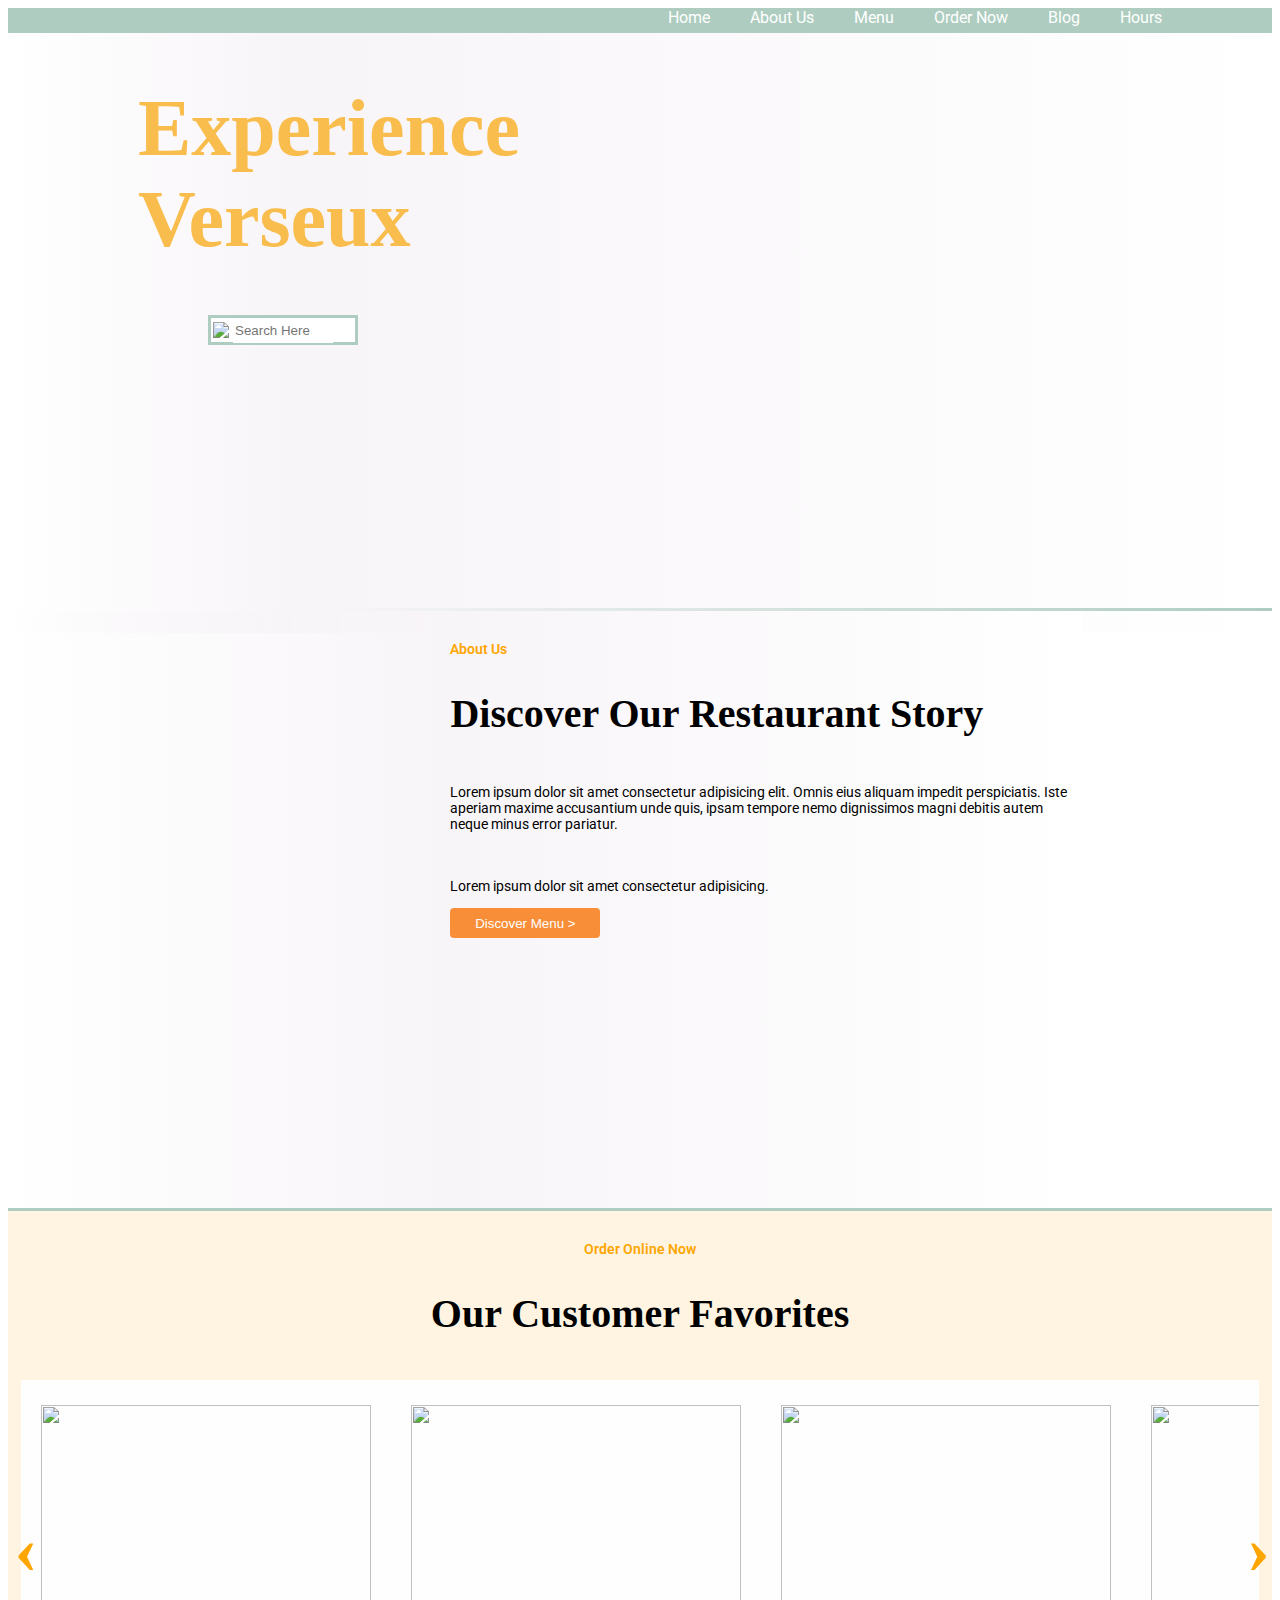
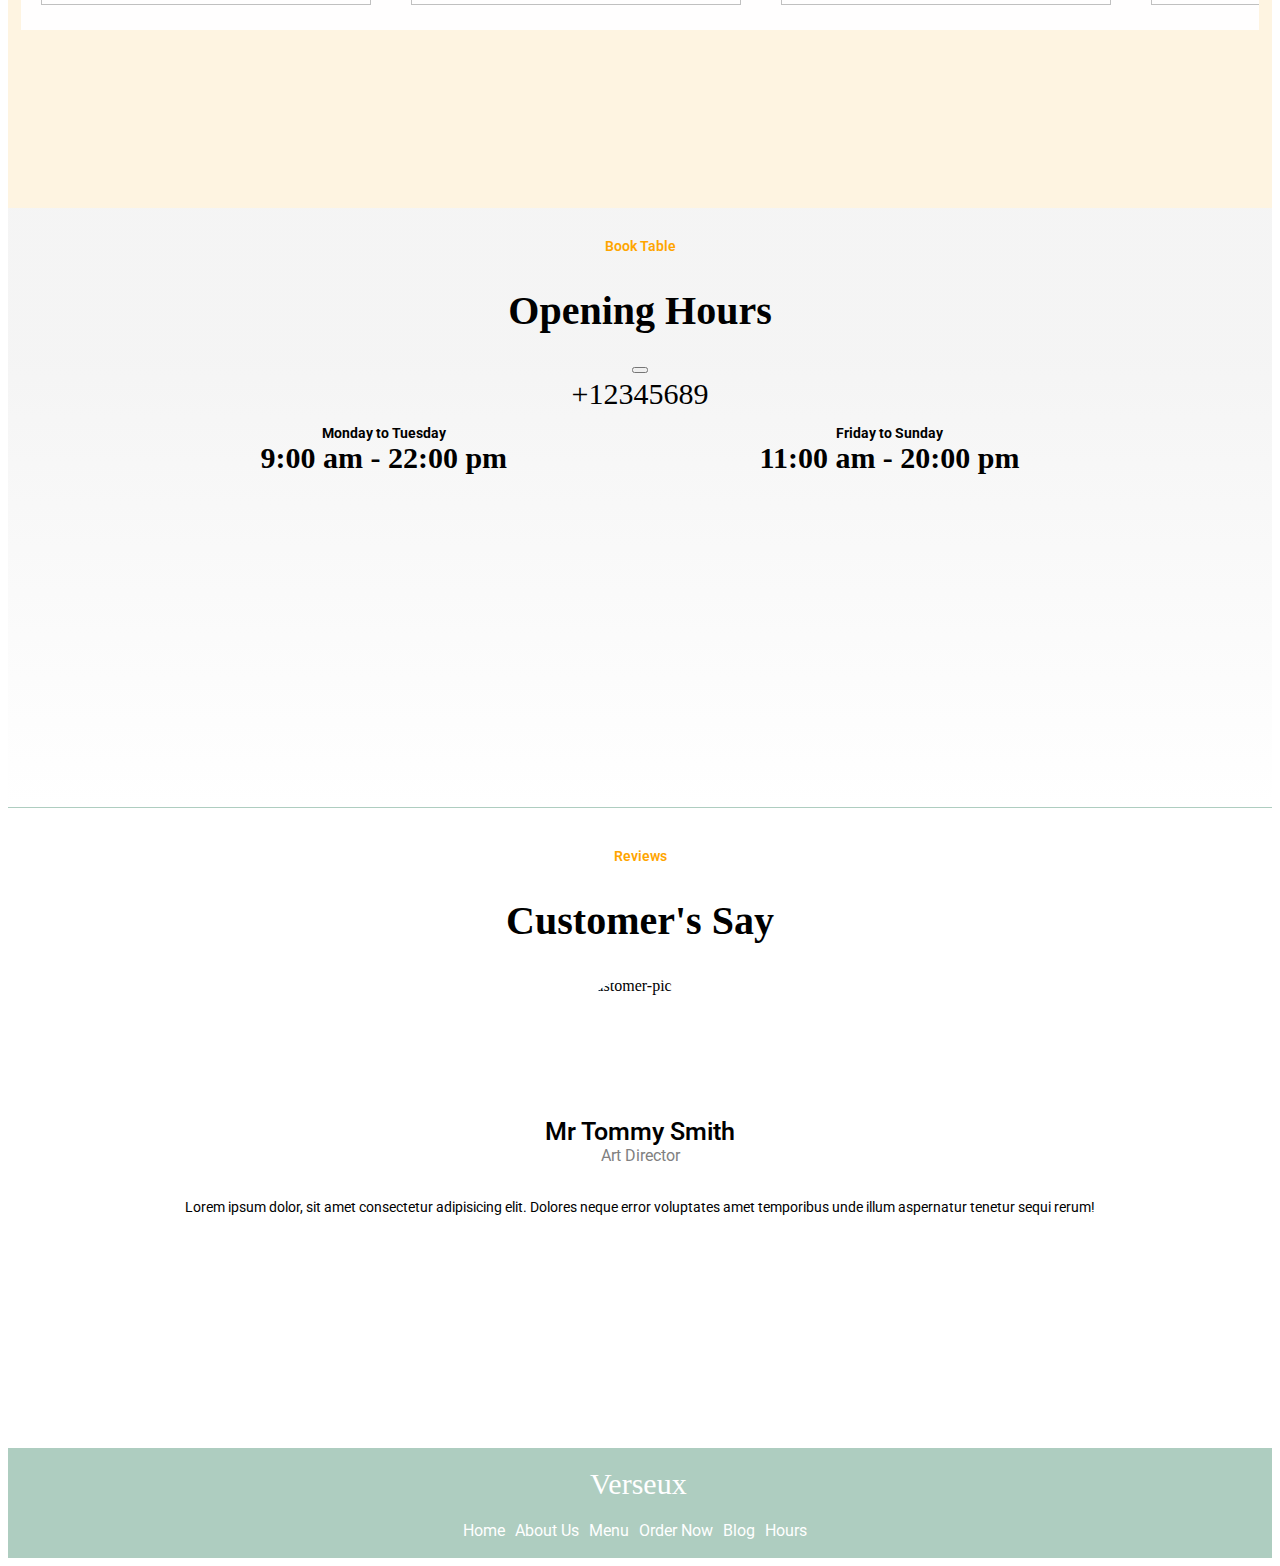
==== Restaurant-1.html @ a68774ab "version 1" ====
<!DOCTYPE html>
<html lang="en">
    <head>
        <meta charset="utf-8">
        <script src="https://kit.fontawesome.com/59c032d6c4.js" crossorigin="anonymous"></script>
        <link rel="stylesheet" href="Restaurant.css"/>
        <link rel="preconnect" href="https://fonts.googleapis.com">
        <link rel="preconnect" href="https://fonts.gstatic.com" crossorigin>
        <link href="https://fonts.googleapis.com/css2?family=Lato&family=Playfair+Display:ital@1&family=Roboto&display=swap" rel="stylesheet">
    </head>
<body>
    <!--NAV BAR-->
    <!--MAIN-->
    <main id="main">
        <nav>
            <ul>
                <li><a href="#main">Home</a></li>
                <li><a href="#section2">About Us</a></li>
                <li><a href="#section2button">Menu</a></li>
                <li><a href="#section3">Order Now</a></li>
                <li><a href="#section5">Blog</a></li>
                <li><a href="#section4">Hours</a></li>
                <li><i class="fa-solid fa-magnifying-glass"></i></li>
            </ul>
        </nav>
        <div>
            <div>
                <h1>Experience Verseux</h1>
                <section class="searchBox">
                    <img src="magnifying glass.png" alt="magnifying-glass">
                    <input type="text" placeholder="Search Here">
                </section>
            </div>
            <div>
            </div>
        </div>
    </main>
    <!--SECTION 2-->
    <section class="section2" id="section2">
            <div></div>
            <div>
            <span class="section-titles" id="about-us">About Us</span>
            <h2>Discover Our Restaurant Story</h2>
            <p>Lorem ipsum dolor sit amet consectetur adipisicing elit. Omnis eius aliquam impedit perspiciatis. Iste aperiam maxime accusantium unde quis, ipsam tempore nemo dignissimos magni debitis autem neque minus error pariatur.</p>
            <br>
            <p>Lorem ipsum dolor sit amet consectetur adipisicing.</p>
            <button class="section2button" id="section2button">Discover Menu ></button>
            </div>
    </section>
    <!--SECTION 3-->
    <section class="section3" id="section3">
        <span class="section-titles">Order Online Now</span>
        <h2>Our Customer Favorites</h2>
            <span class="arrow">&#139;</span>
            <span class="arrow">&#155;</span>
        <section id="div-list">
            <div id="div01"><img src="pasta.jpg"></div>
            <div id="div02"><img src="3cocktails.jpg"></div>
            <div id="div03"><img src="shrimp-plate.jpg"></div>
            <div id="div04"><img src="salad.jpg"></div>
            <div id="div05"><img src="pink cocktail.jpg"></div>
            <div id="div06"><img src="procu.jpg"></div>
            <div id="div07"><img src="pasta salad.jpg"></div>
        </section>
    </section>
    
    <!--SECTION 4-->
    <section class="section4" id="section4">
        <div class="section4div1">
            <span class="section-titles">Book Table</span>
            <h2>Opening Hours</h2>
            <button><i class="fa-solid fa-phone"></i></button>
            <span>+12345689</span>
        </div>
        <div class="section4div2">
            <div class="section4smalldiv">
                <span class="open-days">Monday to Tuesday</span>
                <span class="open-times">9:00 am - 22:00 pm</span>
            </div>
            <div class="section4smalldiv">
                <span class="open-days">Friday to Sunday</span>
                <span class="open-times">11:00 am - 20:00 pm</span>
            </div>
        </div>
    </section>
    <!--SECTION 5-->
    <section class="section5" id=section5>
        <span class="section-titles">Reviews</span>
        <h2>Customer's Say</h2>
        <img src="customer review.jpg" alt="customer-pic">
        <span>Mr Tommy Smith</span>
        <span>Art Director</span>
        <div>
            <i class="fa-solid fa-star"></i>
            <i class="fa-solid fa-star"></i>
            <i class="fa-solid fa-star"></i>
            <i class="fa-solid fa-star"></i>
            <i class="fa-solid fa-star-half"></i>
        </div>
        <p>Lorem ipsum dolor, sit amet consectetur adipisicing elit. Dolores neque error voluptates amet temporibus unde illum aspernatur tenetur sequi rerum!</p>
    </section>
    <!--FOOTER-->
    <footer>
        <div>Verseux</div>
        <ul>
            <li><a href="#main">Home</a></li>
            <li><a href="#section2">About Us</a></li>
            <li><a href="#section2button">Menu</a></li>
            <li><a href="#section3">Order Now</a></li>
            <li><a href ="#section5">Blog</a></li>
            <li><a href="#section4">Hours</a></li>
        </ul>
    </footer>

<script src="main.js"></script>
</body>

</html>
---- Restaurant.css ----
*{
    box-sizing: border-box;
}

/*///////////////////////////////////
NAV BAR
//////////////////////////////////*/


nav{
    display:flex;
    justify-content:flex-end;
    background:rgb(174, 205, 192);
    height:25px;
}
ul{
    display:flex;
    justify-content:flex-end;
    margin:0 50px 0 0;
}
nav>ul>li{
    list-style-type:none;
    padding:0 20px;
    font-family:"roboto";
}
a:link{
    text-decoration: none;
    color:white;
}
a:visited{
    color:white;
}
a:hover{
    color:rgb(245, 204, 128);
}
/*///////////////////////////////////////
MAIN SECTION
///////////////////////////////////////*/
main{
    height:600px;
    width:100%;
}
main>div{
    display:flex;
    flex-direction: row;
    height:100%;
}
main>div>div{
    width:25%;
    background:
    linear-gradient(to right,rgba(255,255,255,1),rgba(248, 245, 248,1) 90%)
}
main>div>div:nth-of-type(2){
    background: 
    linear-gradient(to left, rgba(19, 21, 32, 0), rgba(248, 245, 248, 1) 100%),
    url('shrimp.jpg'); 
    background-size:cover;
    height:100%;
    width:75%;
}
h1{
    margin: 50px 0 20px 130px;
    font-size:80px;
    width: 300px;
    color:rgb(249, 189, 78);
    position:relative;
}
.searchBox{
    width: 150px;
    height:30px;
    border:rgb(174, 205, 192) solid;
    position:absolute;
    margin:30px 0 0 200px;
    background-color: white;
    display:flex;
}
.searchBox>img{
    width:20px;
    height:20px;
    margin:4px 0 0 2px;
}
div>section>input{
    border:none;
    outline:none;
    width: 100px;
    margin:0 0 15px 0;
    height:25px;
}
main>div>div>div{
    border:yellow solid;
}


/*///////////////////////////////////
SECTION 2
///////////////////////////////////*/


body>section:nth-of-type(1){
    display:flex;
    flex-direction:row;
    height:600px;
    border-top:rgb(174, 205, 192) solid 3px;
}
.section2>div:nth-of-type(1){
    width:35%;
    background: 
    linear-gradient(to right, rgba(91, 91, 91,0),rgba(248, 245, 248,1) 100%),
    url("chef.jpg");
    background-size:cover;
    height:100%;
}
.section2>div:nth-of-type(2){
    width:50%;
    background:
    linear-gradient(to left, rgba(255,255,255),rgba(248, 245, 248,1) 100%);
    display: flex;
    flex-direction: column;
}
.section-titles{
    color:orange;
    font-family:"roboto";
    font-size:14px;
    font-weight:600;
}
#about-us{
    margin:30px 0 0 0;
}
h2{
    font-size:40px;
}
p{
    font-family:"roboto";
    font-size:14px;
}
.section2button{
    background:rgb(248, 142, 56);
    outline:none;
    border:none;
    width:150px;
    height:30px;
    color:white;
    border-radius:4px;
}


/*////////////////////////////
SECTION 3----ORDER ONLINE
/////////////////////////////*/


.section3{
    display:flex;
    flex-direction:column;
    height:600px;
    border-top:rgb(174, 205, 192) solid 3px;
    align-items:center;
    padding:30px 0 0 0;
    padding:0;
    margin:0;
    overflow:hidden;
    position:relative;
    background: rgb(254, 244, 225);
}
.section3>span{
    margin:30px 0 0 0;
}
.arrow {
    position:absolute;
    top:45%; 
    font-size: 70px;
    font-weight: bold;
    color:orange;
    cursor:pointer;
    left:.5%;
    z-index:1;
}
.arrow:nth-of-type(3){
    left:98%;
    text-align: right;
}
.section3>section{
    width: 98%;
    height:250px;
    background:rgb(255, 254, 254);
    margin:10px 0;
    display: flex;
    justify-content: left;
    overflow-x:auto;
    padding:15px 0;
}
#div-list::-webkit-scrollbar{
    display:none;
}
.section3>section>div{
    min-width:330px;
    height:200px;
    position:relative;
    margin:10px 20px;
    transition:0.5s;
}
#div01>img, #div02>img, #div03>img, #div04>img, #div05>img,
#div06>img, #div07>img{
    width:330px;
    height:200px;
}


/*///////////////////////////////
SECTION 4 ---HOURS
///////////////////////////////*/


.section4{
    height:600px;
    border-bottom:rgb(174, 205, 192) 1px solid;
    background:
    linear-gradient(to top, rgba(244, 244, 244, 0), rgba(244,244,244,.95) 75%),
    url("cafe ppl2.jpg") no-repeat;
    background-size:cover;
}
.section4>div:nth-of-type(1){
    display:flex;
    flex-direction:column;
    align-items:center;
    padding:30px 0 0 0;
}
.section4div1>span:nth-of-type(2){
    color:black;
    font-size:30px;
    font-weight:900px;
    margin:4px 0;
}
.section4div2{
    display:flex;
    flex-direction:row;
    justify-content:space-evenly;
    margin:10px 0 0 0;
}
.section4div2{
    display:flex;
}
.section4smalldiv{
    display:flex;
    flex-direction:column;
    align-items:center
}
.open-days{
    font-family:"roboto";
    font-size:14px;
    color:black;
    font-weight: bold;
}
.open-times{
    font-size:30px;
    font-weight:bold;
    color:black;
}


/*/////////////////////////////////
SECTION 5 ---CUSTOMER REVIEW
//////////////////////////////////*/


.section5{
    height:600px;
    display:flex;
    flex-direction:column;
    align-items:center;
    margin:40px 0 0 0;
}
.section5>img{
    width: 135px;
    height:125px;
    border-radius: 50%;
}
.section5>span:nth-of-type(2){
    font-family:"roboto";
    font-size:25px;
    font-weight:550;
    margin:15px 0 0 0;
}
.section5>span:nth-of-type(3){
    font-family:"roboto";
    color:grey;
    margin:0 0 20px 0;
}
/*//////////////////////////////////
FOOTER
//////////////////////////////////*/
footer{
    height:110px;
    width:100%;
    background:rgb(174, 205, 192);
    display: flex;
    align-items: center;
    justify-content: center;
    flex-direction:column;
}
footer>div{
    width:100px;
    color:white;
    font-size: 30px;
    margin: 0 0 20px 0;
}
footer>ul{
    display:flex;
    flex-direction:row;
    color:white;
}
footer>ul>li{
    list-style-type:none;
    margin: 0 5px;
    font-family: "roboto";
}
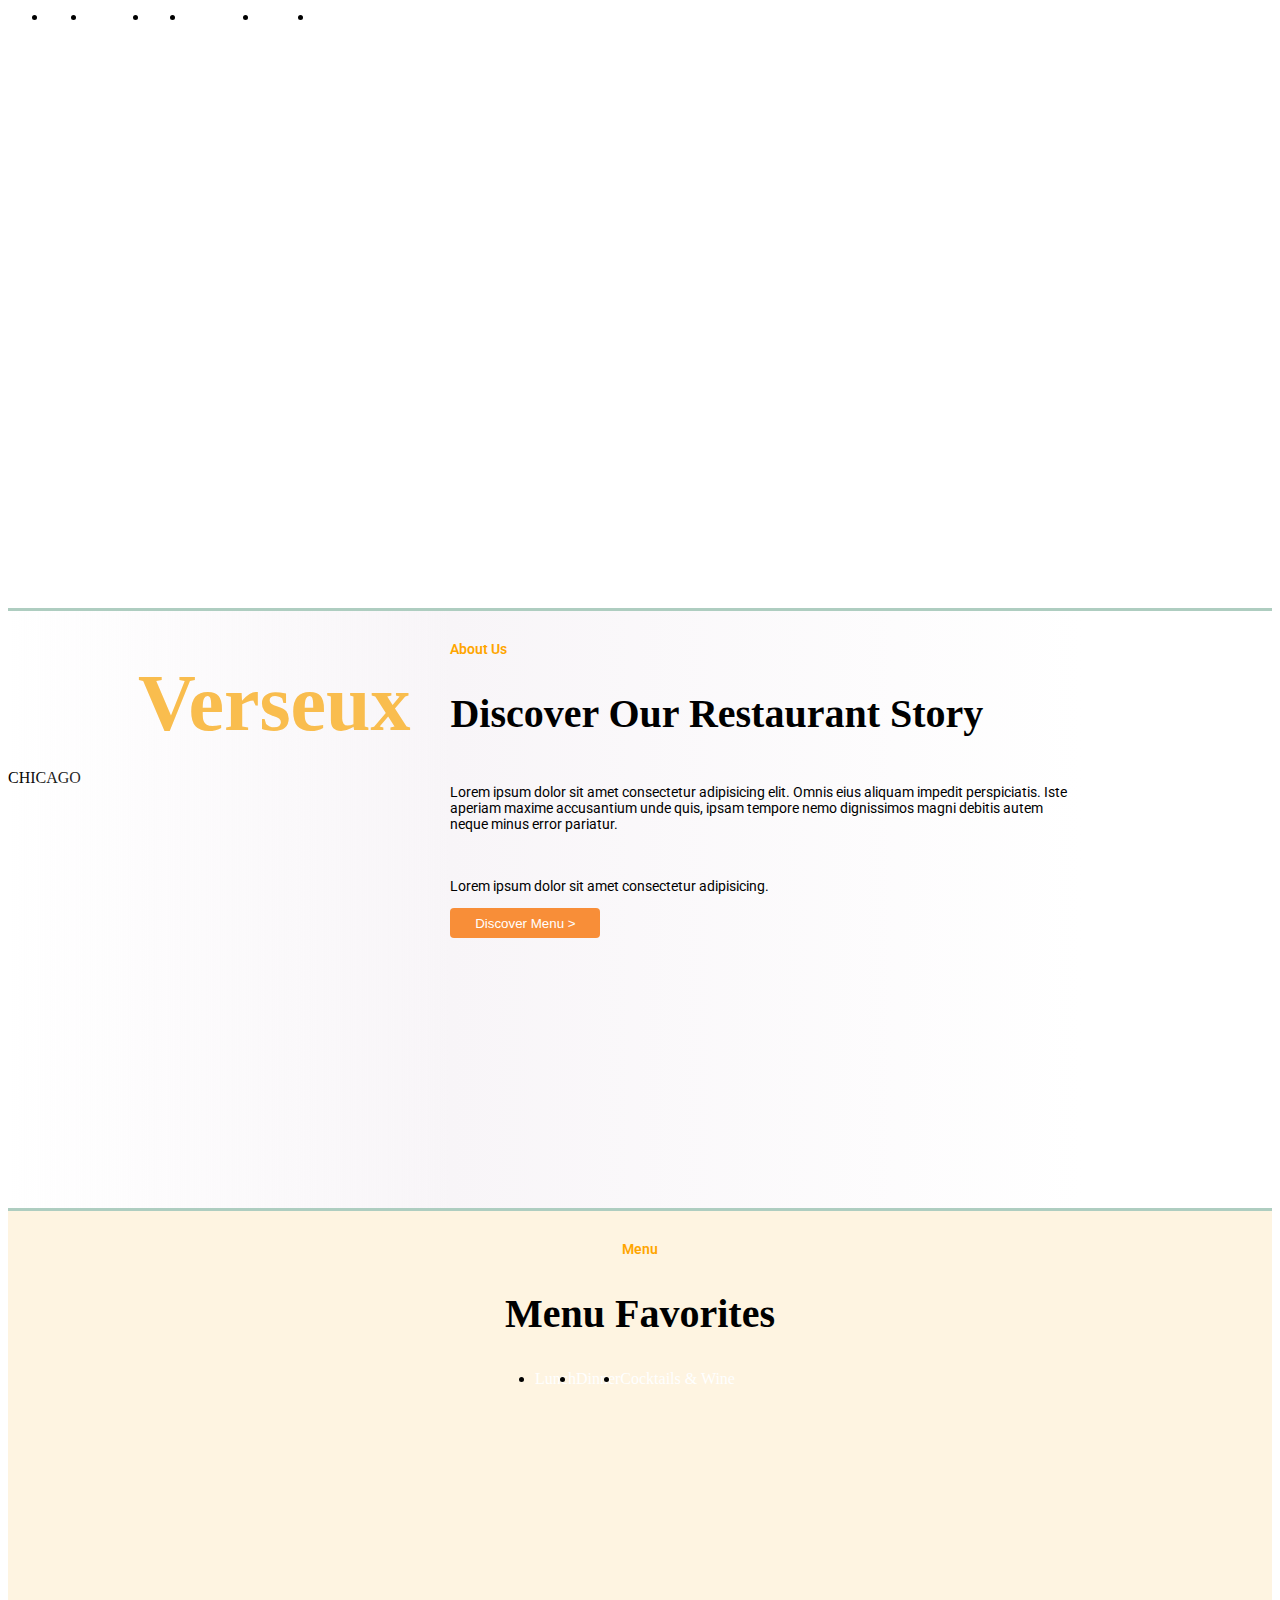
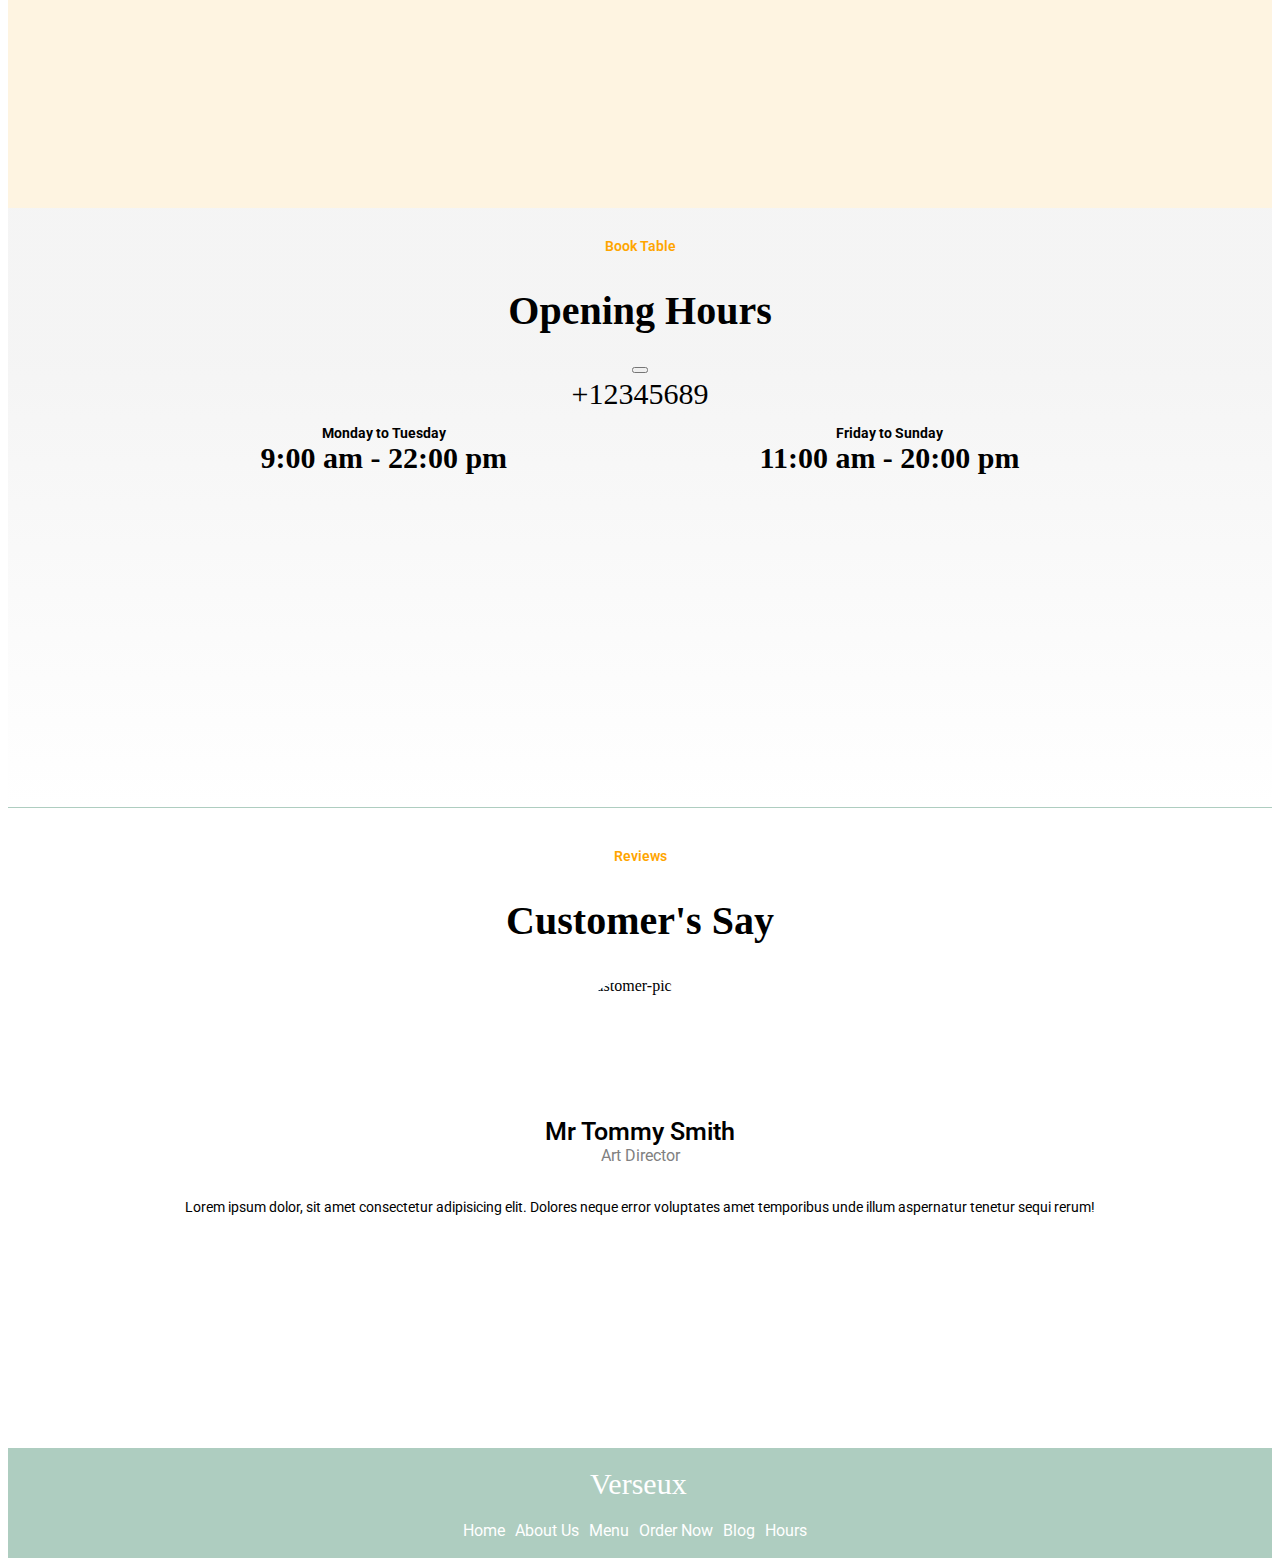
==== commit 8fb9b2f2: "Add files via upload" ====
--- a/Restaurant-1.html
+++ b/Restaurant-1.html
@@ -1,118 +1,120 @@
-<!DOCTYPE html>
-<html lang="en">
-    <head>
-        <meta charset="utf-8">
-        <script src="https://kit.fontawesome.com/59c032d6c4.js" crossorigin="anonymous"></script>
-        <link rel="stylesheet" href="Restaurant.css"/>
-        <link rel="preconnect" href="https://fonts.googleapis.com">
-        <link rel="preconnect" href="https://fonts.gstatic.com" crossorigin>
-        <link href="https://fonts.googleapis.com/css2?family=Lato&family=Playfair+Display:ital@1&family=Roboto&display=swap" rel="stylesheet">
-    </head>
-<body>
-    <!--NAV BAR-->
-    <!--MAIN-->
-    <main id="main">
-        <nav>
-            <ul>
-                <li><a href="#main">Home</a></li>
-                <li><a href="#section2">About Us</a></li>
-                <li><a href="#section2button">Menu</a></li>
-                <li><a href="#section3">Order Now</a></li>
-                <li><a href="#section5">Blog</a></li>
-                <li><a href="#section4">Hours</a></li>
-                <li><i class="fa-solid fa-magnifying-glass"></i></li>
-            </ul>
-        </nav>
-        <div>
-            <div>
-                <h1>Experience Verseux</h1>
-                <section class="searchBox">
-                    <img src="magnifying glass.png" alt="magnifying-glass">
-                    <input type="text" placeholder="Search Here">
-                </section>
-            </div>
-            <div>
-            </div>
-        </div>
-    </main>
-    <!--SECTION 2-->
-    <section class="section2" id="section2">
-            <div></div>
-            <div>
-            <span class="section-titles" id="about-us">About Us</span>
-            <h2>Discover Our Restaurant Story</h2>
-            <p>Lorem ipsum dolor sit amet consectetur adipisicing elit. Omnis eius aliquam impedit perspiciatis. Iste aperiam maxime accusantium unde quis, ipsam tempore nemo dignissimos magni debitis autem neque minus error pariatur.</p>
-            <br>
-            <p>Lorem ipsum dolor sit amet consectetur adipisicing.</p>
-            <button class="section2button" id="section2button">Discover Menu ></button>
-            </div>
-    </section>
-    <!--SECTION 3-->
-    <section class="section3" id="section3">
-        <span class="section-titles">Order Online Now</span>
-        <h2>Our Customer Favorites</h2>
-            <span class="arrow">&#139;</span>
-            <span class="arrow">&#155;</span>
-        <section id="div-list">
-            <div id="div01"><img src="pasta.jpg"></div>
-            <div id="div02"><img src="3cocktails.jpg"></div>
-            <div id="div03"><img src="shrimp-plate.jpg"></div>
-            <div id="div04"><img src="salad.jpg"></div>
-            <div id="div05"><img src="pink cocktail.jpg"></div>
-            <div id="div06"><img src="procu.jpg"></div>
-            <div id="div07"><img src="pasta salad.jpg"></div>
-        </section>
-    </section>
-    
-    <!--SECTION 4-->
-    <section class="section4" id="section4">
-        <div class="section4div1">
-            <span class="section-titles">Book Table</span>
-            <h2>Opening Hours</h2>
-            <button><i class="fa-solid fa-phone"></i></button>
-            <span>+12345689</span>
-        </div>
-        <div class="section4div2">
-            <div class="section4smalldiv">
-                <span class="open-days">Monday to Tuesday</span>
-                <span class="open-times">9:00 am - 22:00 pm</span>
-            </div>
-            <div class="section4smalldiv">
-                <span class="open-days">Friday to Sunday</span>
-                <span class="open-times">11:00 am - 20:00 pm</span>
-            </div>
-        </div>
-    </section>
-    <!--SECTION 5-->
-    <section class="section5" id=section5>
-        <span class="section-titles">Reviews</span>
-        <h2>Customer's Say</h2>
-        <img src="customer review.jpg" alt="customer-pic">
-        <span>Mr Tommy Smith</span>
-        <span>Art Director</span>
-        <div>
-            <i class="fa-solid fa-star"></i>
-            <i class="fa-solid fa-star"></i>
-            <i class="fa-solid fa-star"></i>
-            <i class="fa-solid fa-star"></i>
-            <i class="fa-solid fa-star-half"></i>
-        </div>
-        <p>Lorem ipsum dolor, sit amet consectetur adipisicing elit. Dolores neque error voluptates amet temporibus unde illum aspernatur tenetur sequi rerum!</p>
-    </section>
-    <!--FOOTER-->
-    <footer>
-        <div>Verseux</div>
-        <ul>
-            <li><a href="#main">Home</a></li>
-            <li><a href="#section2">About Us</a></li>
-            <li><a href="#section2button">Menu</a></li>
-            <li><a href="#section3">Order Now</a></li>
-            <li><a href ="#section5">Blog</a></li>
-            <li><a href="#section4">Hours</a></li>
-        </ul>
-    </footer>
-
-<script src="main.js"></script>
-</body>
-
+<!DOCTYPE html>
+<html lang="en">
+    <head>
+        <meta charset="utf-8">
+        <script src="https://kit.fontawesome.com/59c032d6c4.js" crossorigin="anonymous"></script>
+        <link rel="stylesheet" href="Restaurant.css"/>
+        <link rel="preconnect" href="https://fonts.googleapis.com">
+        <link rel="preconnect" href="https://fonts.gstatic.com" crossorigin>
+        <link href="https://fonts.googleapis.com/css2?family=Lato&family=Playfair+Display:ital@1&family=Roboto&display=swap" rel="stylesheet">
+        <link rel="preconnect" href="https://fonts.googleapis.com">
+        <link rel="preconnect" href="https://fonts.gstatic.com" crossorigin>
+        <link href="https://fonts.googleapis.com/css2?family=Playfair+Display:ital@1&display=swap" rel="stylesheet">
+    </head>
+<body>
+    <!--NAV BAR-->
+    <!--MAIN-->
+    <main id="main">
+        <div class="navbar">
+            <ul>
+                <li><a href="#main">Home</a></li>
+                <li><a href="#section2">About Us</a></li>
+                <li><a href="#section2button">Menu</a></li>
+                <li><a href="#section3">Order Now</a></li>
+                <li><a href="#section5">Reviews</a></li>
+                <li id="home"><a href="#section4">Hours</a></li>
+            </ul>
+        </div>
+        <section>
+            <h1> Verseux</h1>
+            <div>CHICAGO</div>
+        </section>
+        
+    </main>
+    <!--SECTION 2-->
+    <section class="section2" id="section2">
+            <div></div>
+            <div>
+            <span class="section-titles" id="about-us">About Us</span>
+            <h2>Discover Our Restaurant Story</h2>
+            <p>Lorem ipsum dolor sit amet consectetur adipisicing elit. Omnis eius aliquam impedit perspiciatis. Iste aperiam maxime accusantium unde quis, ipsam tempore nemo dignissimos magni debitis autem neque minus error pariatur.</p>
+            <br>
+            <p>Lorem ipsum dolor sit amet consectetur adipisicing.</p>
+            <button class="section2button" id="section2button">Discover Menu ></button>
+            </div>
+    </section>
+    <!--SECTION 3-->
+    <section class="section3" id="section3">
+        <span class="section-titles">Menu</span>
+        <h2>Menu Favorites</h2>
+        <div class="menu-div">
+            <ul>
+                <li><a href="#">Lunch</a></li>
+                <li><a href="#">Dinner</a></li>
+                <li><a href="#">Cocktails & Wine</a></li>
+            </ul>
+        </div>
+        <div class="pic-div">
+            <div id="pic1"></div>
+            <div id="pic2"></div>
+            <div id="pic3"></div>
+            <div id="pic4"></div>
+            <div id="pic5"></div>
+            <div id="pic6"></div>
+            <div id="pic7"></div>
+            <div id="pic8"></div>
+        </div>
+    </section>
+    
+    <!--SECTION 4-->
+    <section class="section4" id="section4">
+        <div class="section4div1">
+            <span class="section-titles">Book Table</span>
+            <h2>Opening Hours</h2>
+            <button><i class="fa-solid fa-phone"></i></button>
+            <span>+12345689</span>
+        </div>
+        <div class="section4div2">
+            <div class="section4smalldiv">
+                <span class="open-days">Monday to Tuesday</span>
+                <span class="open-times">9:00 am - 22:00 pm</span>
+            </div>
+            <div class="section4smalldiv">
+                <span class="open-days">Friday to Sunday</span>
+                <span class="open-times">11:00 am - 20:00 pm</span>
+            </div>
+        </div>
+    </section>
+    <!--SECTION 5-->
+    <section class="section5" id=section5>
+        <span class="section-titles">Reviews</span>
+        <h2>Customer's Say</h2>
+        <img src="customer review.jpg" alt="customer-pic">
+        <span>Mr Tommy Smith</span>
+        <span>Art Director</span>
+        <div>
+            <i class="fa-solid fa-star"></i>
+            <i class="fa-solid fa-star"></i>
+            <i class="fa-solid fa-star"></i>
+            <i class="fa-solid fa-star"></i>
+            <i class="fa-solid fa-star-half"></i>
+        </div>
+        <p>Lorem ipsum dolor, sit amet consectetur adipisicing elit. Dolores neque error voluptates amet temporibus unde illum aspernatur tenetur sequi rerum!</p>
+    </section>
+    <!--FOOTER-->
+    <footer>
+        <div>Verseux</div>
+        <ul>
+            <li><a href="#main">Home</a></li>
+            <li><a href="#section2">About Us</a></li>
+            <li><a href="#section2button">Menu</a></li>
+            <li><a href="#section3">Order Now</a></li>
+            <li><a href ="#section5">Blog</a></li>
+            <li><a href="#section4">Hours</a></li>
+        </ul>
+    </footer>
+
+<script src="main.js"></script>
+</body>
+
 </html>